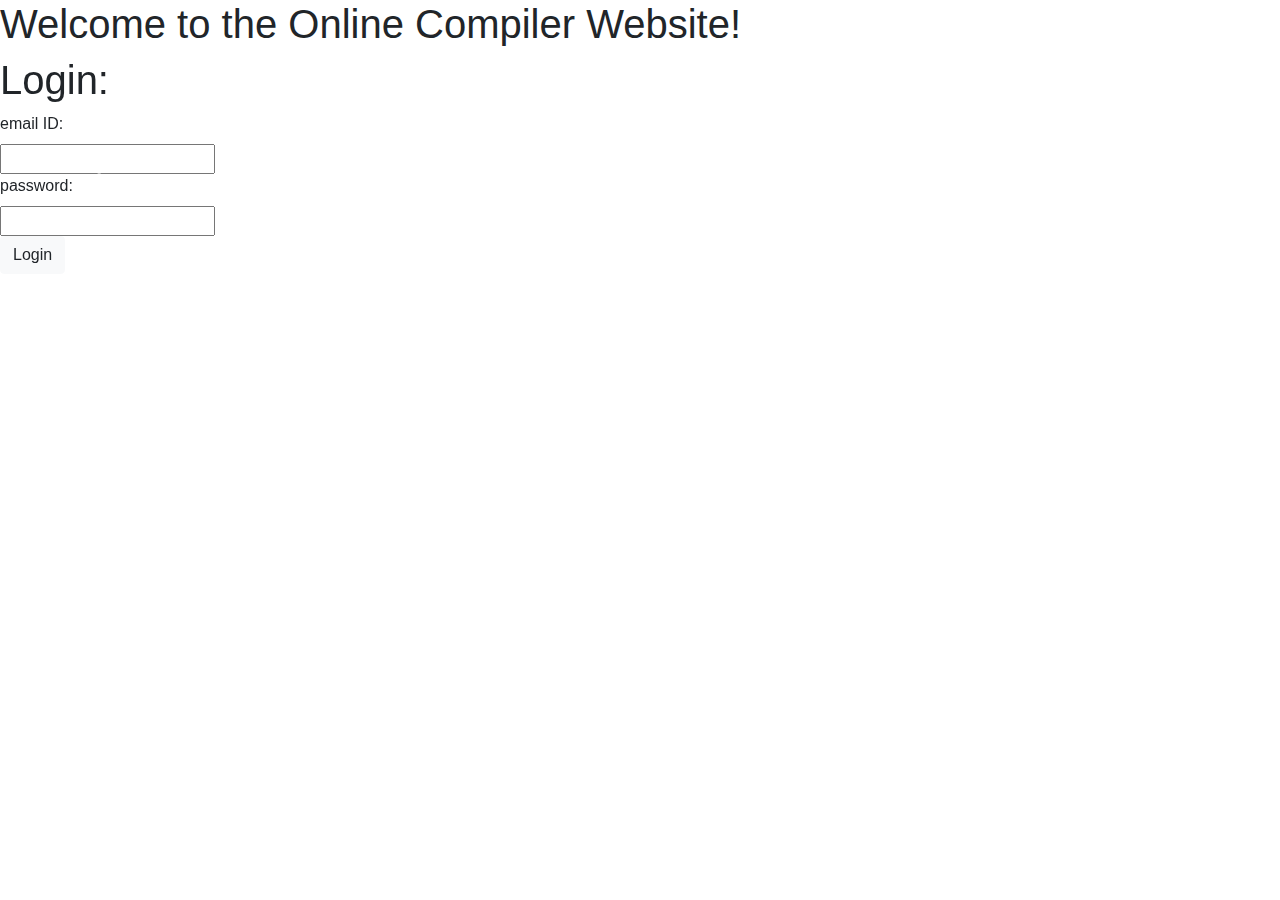
==== index.html @ 104c0d1e "refactored folder" ====
<!DOCTYPE html>
<html lang="en" dir="ltr">
  <head>
    <meta charset="utf-8">
    <title>Online Compiler</title>
    <link rel="stylesheet" href="https://stackpath.bootstrapcdn.com/bootstrap/4.5.2/css/bootstrap.min.css" integrity="sha384-JcKb8q3iqJ61gNV9KGb8thSsNjpSL0n8PARn9HuZOnIxN0hoP+VmmDGMN5t9UJ0Z" crossorigin="anonymous">
    <link href="https://fonts.googleapis.com/css2?family=Courier+Prime:ital,wght@0,400;0,700;1,700&family=Lilita+One&family=Montserrat:wght@600&display=swap" rel="stylesheet">
    <link rel="stylesheet" href="../css/styles.css">
  </head>
  <body>
    <h1 class="main-heading">Welcome to the <span class="underline">Online Compiler</span> Website!</h1>
    <div class="form">
      <div id="carouselExampleControls" class="carousel slide" data-interval="false" data-pause="hover">
        <div class="carousel-inner">
          <div class="carousel-item active">
            <h1 class="sub-heading">Login:</h1>
            <form action="#" method="post">
              <label>email ID:</label><br>
              <input type="email" name="email" value=""><br>
              <label>password: </label><br>
              <input type="password" name="password" value=""><br>
              <input type="submit" class="btn btn-light button" name="Login" value="Login">
            </form>
          </div>
          <div class="carousel-item">
            <h1 class="sun-heading">Register:</h1>
            <form action="#" method="post">
              <div class="row login-form">
                <div class="col-md-6 right">
                  <div class="center">
                    <label>Name:</label>
                    <br>
                    <input type="text" name="name" value="">
                    <br>
                    <label>email ID:</label>
                    <br>
                    <input type="email" name="email" value="">
                    <br>
                    <label>password: </label>
                    <br>
                    <input type="password" name="password" value="">
                    <br>
                  </div>
                </div>
                <div class="col-md-6 left">
                  <div class="center">
                    <label>Phone No.</label>
                    <br>
                    <input type="number" name="phone" value="">
                    <br>
                    <label>Organisation:</label>
                    <br>
                    <input type="text" name="org" value="">
                    <br>
                    <label>Re-enter password: </label>
                    <br>
                    <input type="password" name="password" value="">
                    <br>
                  </div>
                </div>
                <input type="submit" class="btn btn-light button" name="Login" value="Register">
            </form>
          </div>
        </div>
        <a class="carousel-control-prev prev" href="#carouselExampleControls" role="button" data-slide="prev">
          <span class="carousel-control-prev-icon" aria-hidden="true"></span>
          <span class="sr-only">Previous</span>
        </a>
        <a class="carousel-control-next next" href="#carouselExampleControls" role="button" data-slide="next">
          <span class="carousel-control-next-icon" aria-hidden="true"></span>
          <span class="sr-only">Next</span>
        </a>
      </div>
    </div>
    <script src="https://code.jquery.com/jquery-3.5.1.slim.min.js" integrity="sha384-DfXdz2htPH0lsSSs5nCTpuj/zy4C+OGpamoFVy38MVBnE+IbbVYUew+OrCXaRkfj" crossorigin="anonymous"></script>
    <script src="https://cdn.jsdelivr.net/npm/popper.js@1.16.1/dist/umd/popper.min.js" integrity="sha384-9/reFTGAW83EW2RDu2S0VKaIzap3H66lZH81PoYlFhbGU+6BZp6G7niu735Sk7lN" crossorigin="anonymous"></script>
    <script src="https://stackpath.bootstrapcdn.com/bootstrap/4.5.2/js/bootstrap.min.js" integrity="sha384-B4gt1jrGC7Jh4AgTPSdUtOBvfO8shuf57BaghqFfPlYxofvL8/KUEfYiJOMMV+rV" crossorigin="anonymous"></script>
  </body>
</html>
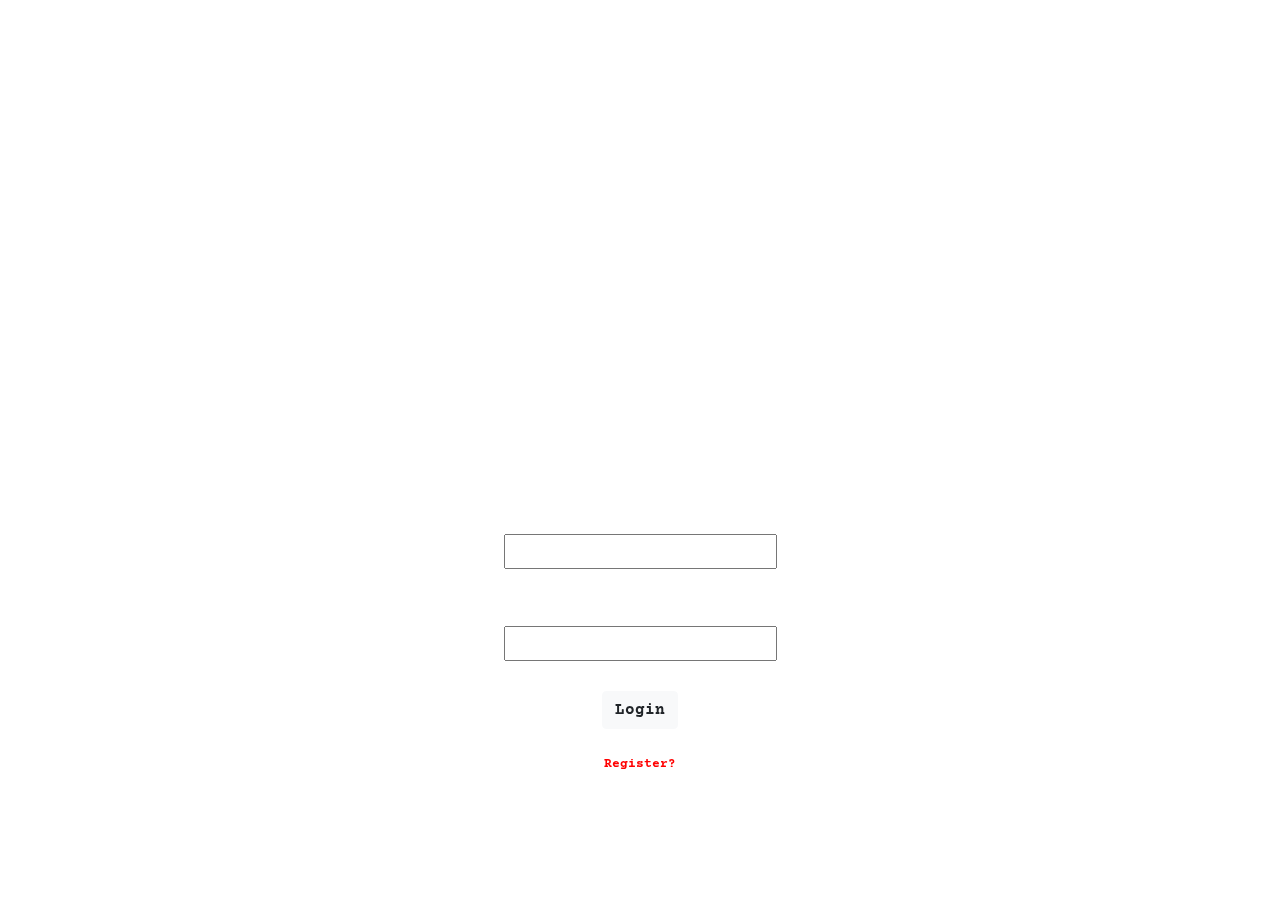
==== commit 01fef192: "Added dahsboard, changed home link in codex" ====
--- a/index.html
+++ b/index.html
@@ -2,13 +2,13 @@
 <html lang="en" dir="ltr">
   <head>
     <meta charset="utf-8">
-    <title>Online Compiler</title>
+    <title>codeSmode</title>
     <link rel="stylesheet" href="https://stackpath.bootstrapcdn.com/bootstrap/4.5.2/css/bootstrap.min.css" integrity="sha384-JcKb8q3iqJ61gNV9KGb8thSsNjpSL0n8PARn9HuZOnIxN0hoP+VmmDGMN5t9UJ0Z" crossorigin="anonymous">
     <link href="https://fonts.googleapis.com/css2?family=Courier+Prime:ital,wght@0,400;0,700;1,700&family=Lilita+One&family=Montserrat:wght@600&display=swap" rel="stylesheet">
-    <link rel="stylesheet" href="../css/styles.css">
+    <link rel="stylesheet" href="css/styles.css">
   </head>
   <body>
-    <h1 class="main-heading">Welcome to the <span class="underline">Online Compiler</span> Website!</h1>
+    <h1 class="main-heading">Welcome to the <span class="underline">codeSmode</span>,<br>an Online Compiler!</h1>
     <div class="form">
       <div id="carouselExampleControls" class="carousel slide" data-interval="false" data-pause="hover">
         <div class="carousel-inner">
@@ -21,12 +21,15 @@
               <input type="password" name="password" value=""><br>
               <input type="submit" class="btn btn-light button" name="Login" value="Login">
             </form>
+            <div class="register">
+              <a href="#carouselExampleControls" role="button" data-slide="prev" class="register-link">Register?</a>
+            </div>
           </div>
-          <div class="carousel-item">
-            <h1 class="sun-heading">Register:</h1>
+          <div class="carousel-item" id="reg">
+            <h1 class="sub-heading">Register:</h1>
             <form action="#" method="post">
               <div class="row login-form">
-                <div class="col-md-6 right">
+                <div class="col-lg-6 right">
                   <div class="center">
                     <label>Name:</label>
                     <br>
@@ -42,7 +45,7 @@
                     <br>
                   </div>
                 </div>
-                <div class="col-md-6 left">
+                <div class="col-lg-6 left">
                   <div class="center">
                     <label>Phone No.</label>
                     <br>
--- a/css/styles.css
+++ b/css/styles.css
@@ -0,0 +1,113 @@
+body {
+  background-image: url("../images/login-background.jpg");
+  background-repeat: no-repeat;
+  background-size: cover;
+  background-position: center center;
+  background-attachment: fixed;
+  text-align: center;
+  font-family: 'Courier Prime', monospace;
+  font-size: 1.2rem;
+}
+
+label {
+  margin-top: 20px;
+}
+
+.main-heading {
+  color: white;
+  margin: 50px;
+  margin-bottom: 10px;
+  font-family: 'Lilita One', cursive;
+  font-size: 5rem;
+}
+
+.underline {
+  text-decoration: underline;
+}
+
+.form {
+  color: white;
+  padding-top: 10rem;
+}
+
+.login-form {
+  width: 700px;
+  margin: auto;
+}
+
+.sub-heading {
+  font-family: 'Montserrat', sans-serif;
+  font-size: 3rem;
+}
+
+.button {
+  margin-top: 30px;
+  margin-left: auto;
+  margin-right: auto;
+  font-weight: bold;
+}
+
+.right {
+  text-align: right;
+}
+
+.left {
+  text-align: left;
+}
+
+.center {
+  text-align: center;
+}
+
+.register {
+  text-align: center;
+  font-weight: bold;
+  margin-top: 20px;
+}
+
+.register-link {
+  font-size: 0.8rem;
+  color: red;
+}
+
+.card-sub-heading {
+  font-size: 2rem;
+}
+
+.option-card {
+  width: 50%;
+  margin: 50px auto;
+  background-color: rgba(0, 0, 0, 0.5);
+  border-radius: 50px;
+  color: white;
+}
+
+.no-opactity {
+  opacity: 1;
+}
+
+.fixed {
+  position: fixed;
+  margin: auto;
+  width: 100%;
+  margin-top: 0;
+}
+
+.dashboard-header {
+  margin-top: 0px;
+  padding-top: 130px;
+}
+
+.navbar {
+  z-index: 1;
+}
+
+.nav-item {
+  padding-left: 18px;
+  padding-right: 18px;
+}
+
+.navbar-brand {
+  padding-left: 20px;
+  font-size: 1.7rem;
+}
